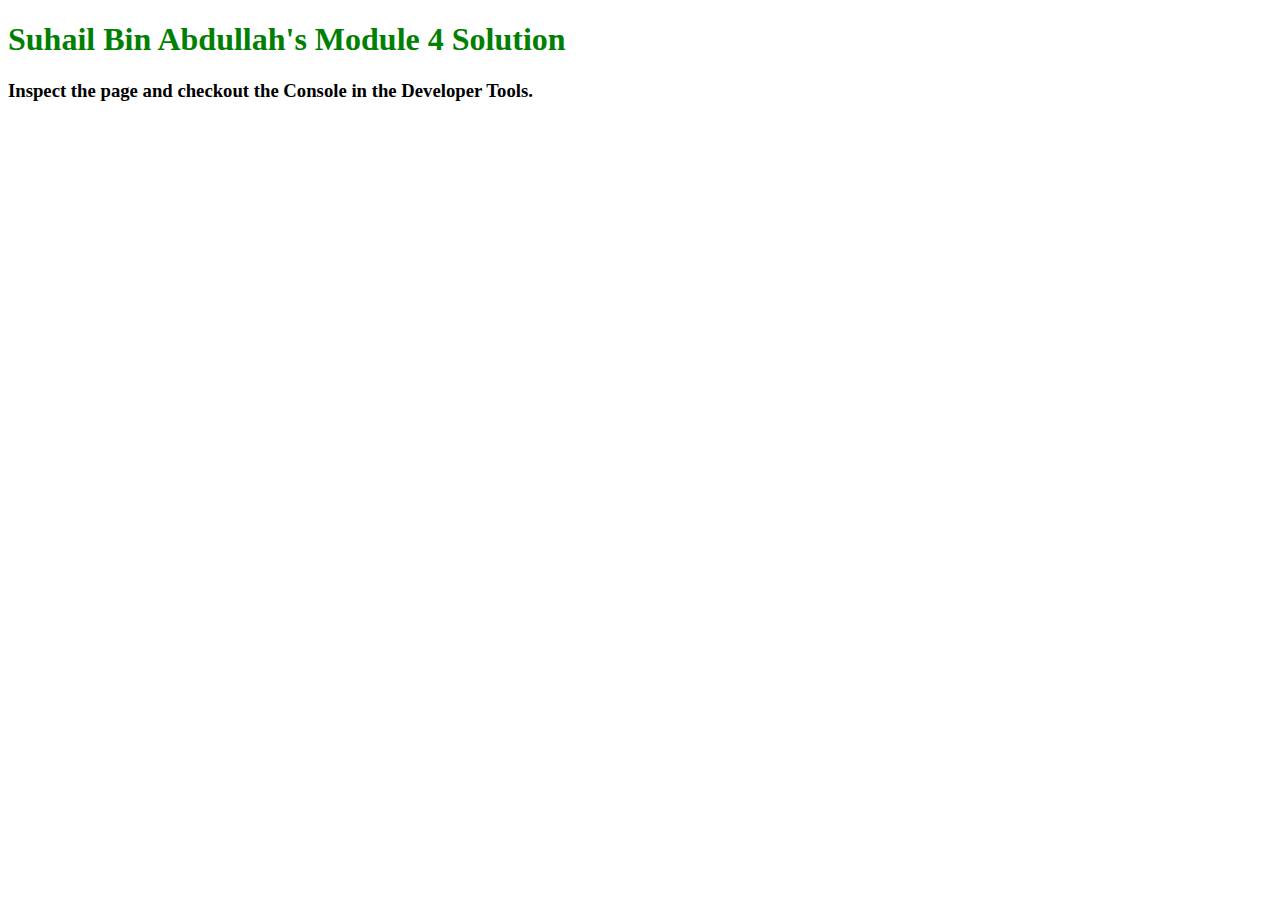
==== module-4-solution/index.html @ b91713c4 "Commited one module-4-Solution" ====
<!DOCTYPE html>
<html>
<head>
  <meta charset="utf-8">
  <title>Module 4 Solution</title>
  <script>
    var names = []; // DO NOT REMOVE
  </script>
  <script src="speakHello.js"></script>
  <script src="speakGoodBye.js"></script>
  <script src="script.js"></script>
</head>
<body>
  <h1 style="color:green;">Suhail Bin Abdullah's Module 4 Solution</h1>
  <h3>Inspect the page and checkout the Console in the Developer Tools.</h3>
</body>
</html>
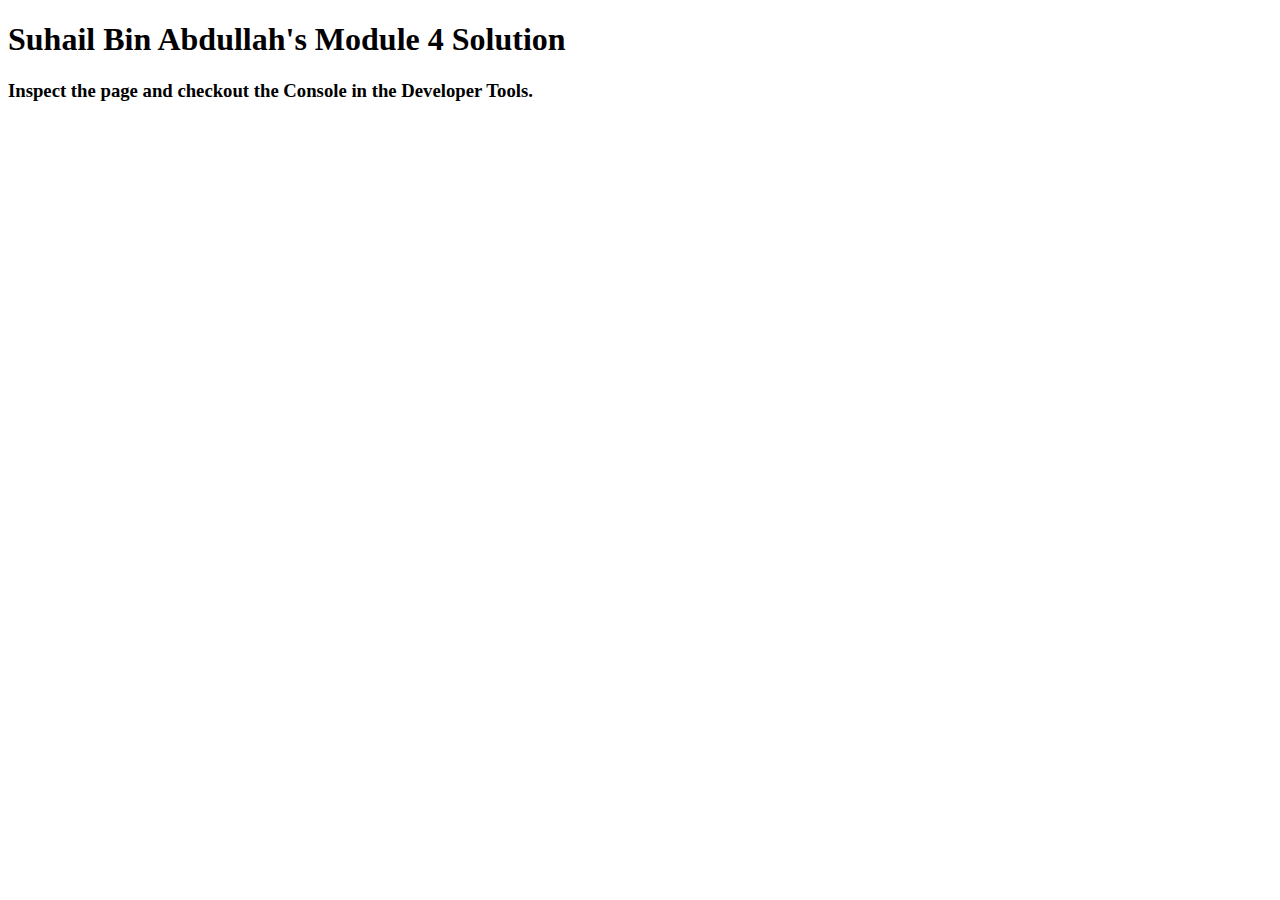
==== commit 676b8ffa: "Module-4 Assignments" ====
--- a/module-4-solution/index.html
+++ b/module-4-solution/index.html
@@ -11,7 +11,7 @@
   <script src="script.js"></script>
 </head>
 <body>
-  <h1 style="color:green;">Suhail Bin Abdullah's Module 4 Solution</h1>
+  <h1 style="color:#red;">Suhail Bin Abdullah's Module 4 Solution</h1>
   <h3>Inspect the page and checkout the Console in the Developer Tools.</h3>
 </body>
 </html>